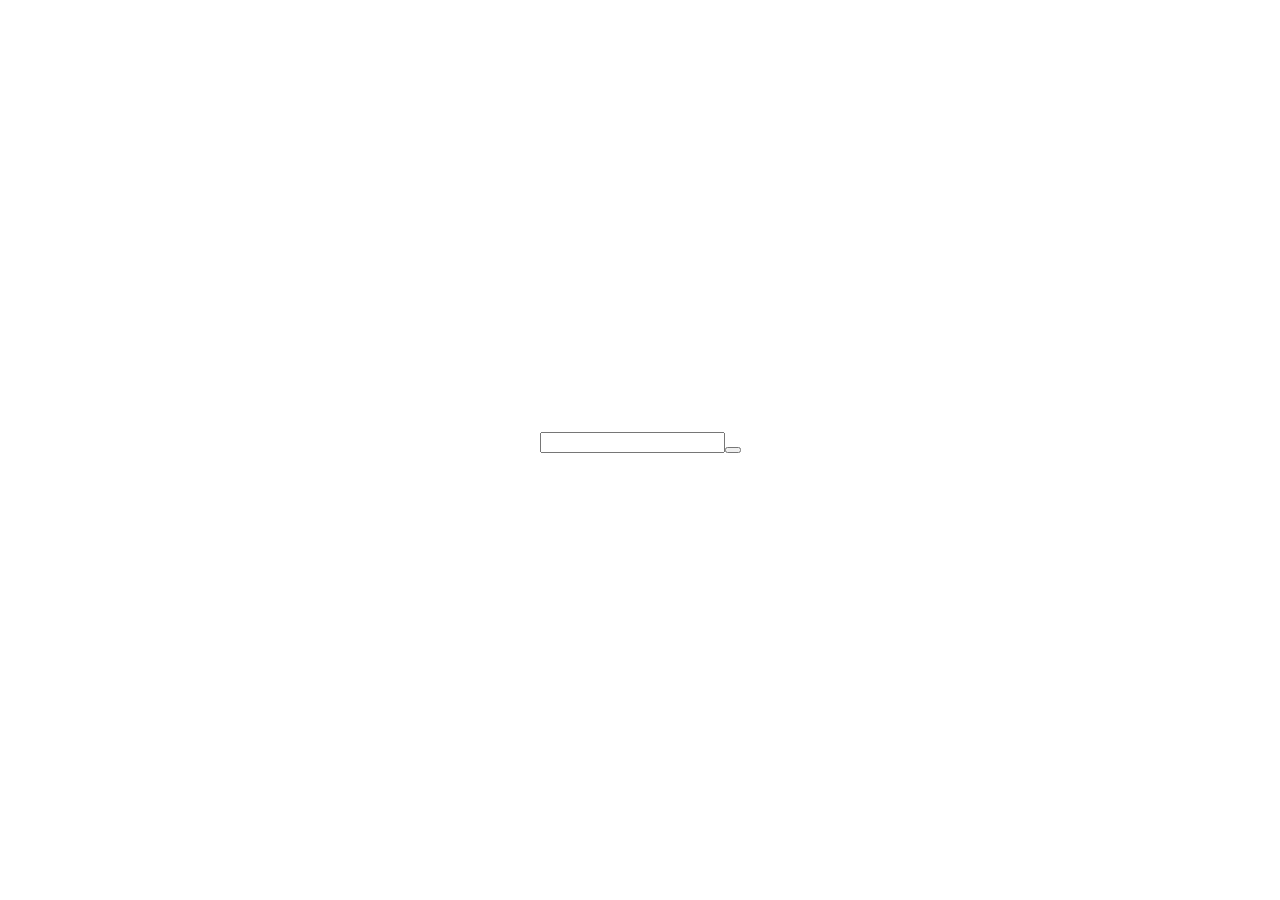
==== weatherapi/index.html @ aeb3feb2 "first commit" ====
<html lang="en">
  <head>
    <meta charset="UTF-8" />
    <meta http-equiv="X-UA-Compatible" content="IE=edge" />
    <meta name="viewport" content="width=device-width, initial-scale=1.0" />
    <title>Document</title>
    <link rel="stylesheet" href="style.css" />
    <script src="script.js" defer></script>
  </head>
  <body>
    <form class="form">
      <input type="text" id="answer" />
    </form>
    <button class="submit"></button>
  </body>
</html>
---- weatherapi/style.css ----
body {
  margin: 0;
  display: flex;
  justify-content: center;
  align-items: center;
}
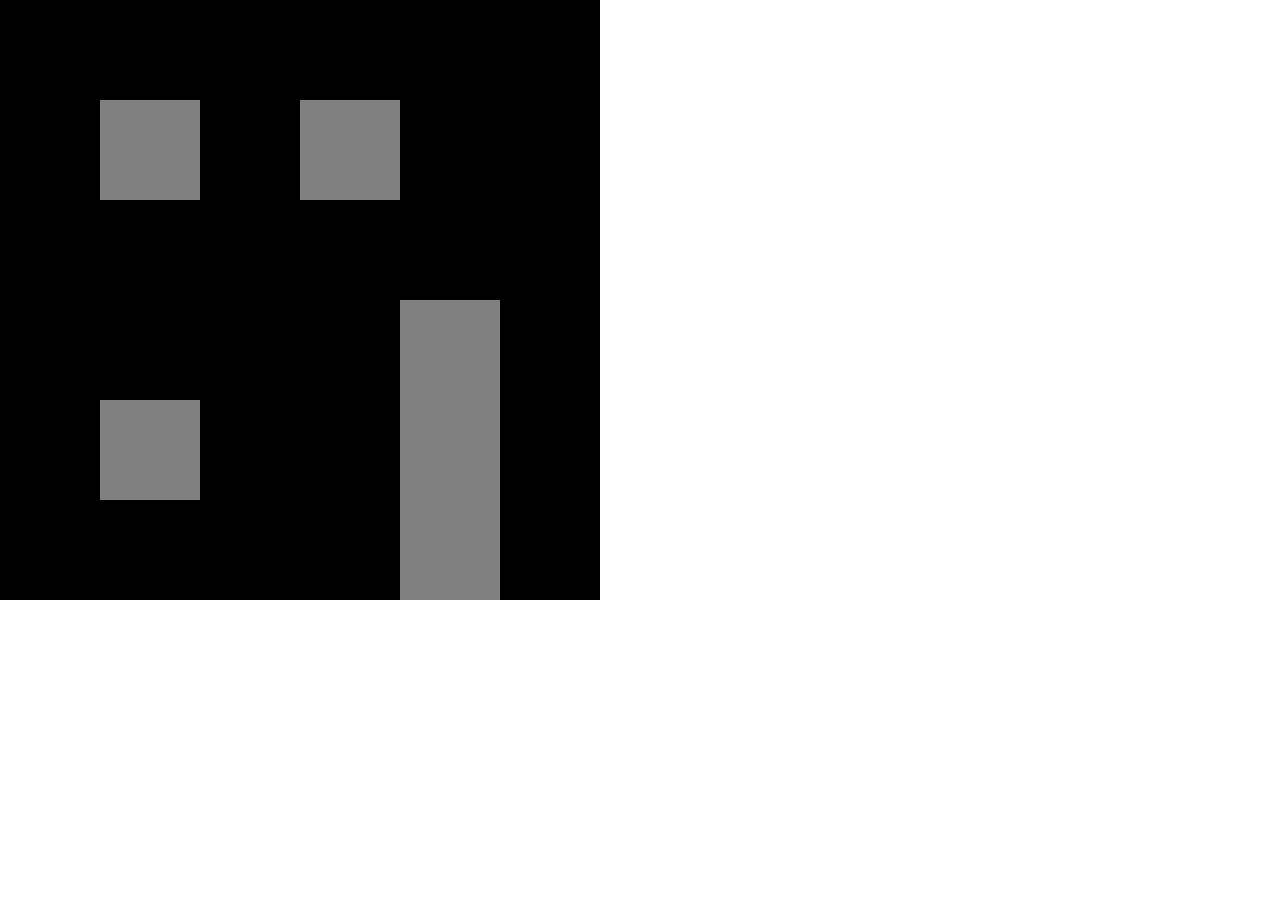
==== commit 56f2316e: "2 solutions" ====
--- a/weatherapi/index.html
+++ b/weatherapi/index.html
@@ -8,9 +8,7 @@
     <script src="script.js" defer></script>
   </head>
   <body>
-    <form class="form">
-      <input type="text" id="answer" />
-    </form>
-    <button class="submit"></button>
+    <div id="map"></div>
+    <div id="path"></div>
   </body>
 </html>
--- a/weatherapi/style.css
+++ b/weatherapi/style.css
@@ -1,6 +1,57 @@
-body {
+/* body {
   margin: 0;
+  background-color: bisque;
   display: flex;
   justify-content: center;
   align-items: center;
 }
+
+#root {
+  display: flex;
+  flex-direction: row;
+  width: 600px;
+  height: 600px;
+  background-color: aliceblue;
+  flex-wrap: wrap;
+}
+#root > * {
+  position: relative;
+  width: 100px;
+  height: 100px;
+  background-color: black;
+  color: white;
+  text-align: center;
+  border: solid white;
+  box-sizing: border-box;
+} */
+
+body {
+  margin: 0;
+}
+
+#map {
+  width: 600px;
+  height: 600px;
+  background-color: black;
+  display: flex;
+  flex-wrap: wrap;
+}
+
+.cell {
+  width: 100px;
+  height: 100px;
+  background-color: black;
+}
+.obstacle {
+  width: 100px;
+  height: 100px;
+  background-color: gray;
+}
+
+.path {
+  display: relative;
+  position: absolute;
+  width: 100px;
+  height: 100px;
+  background-color: black;
+}
